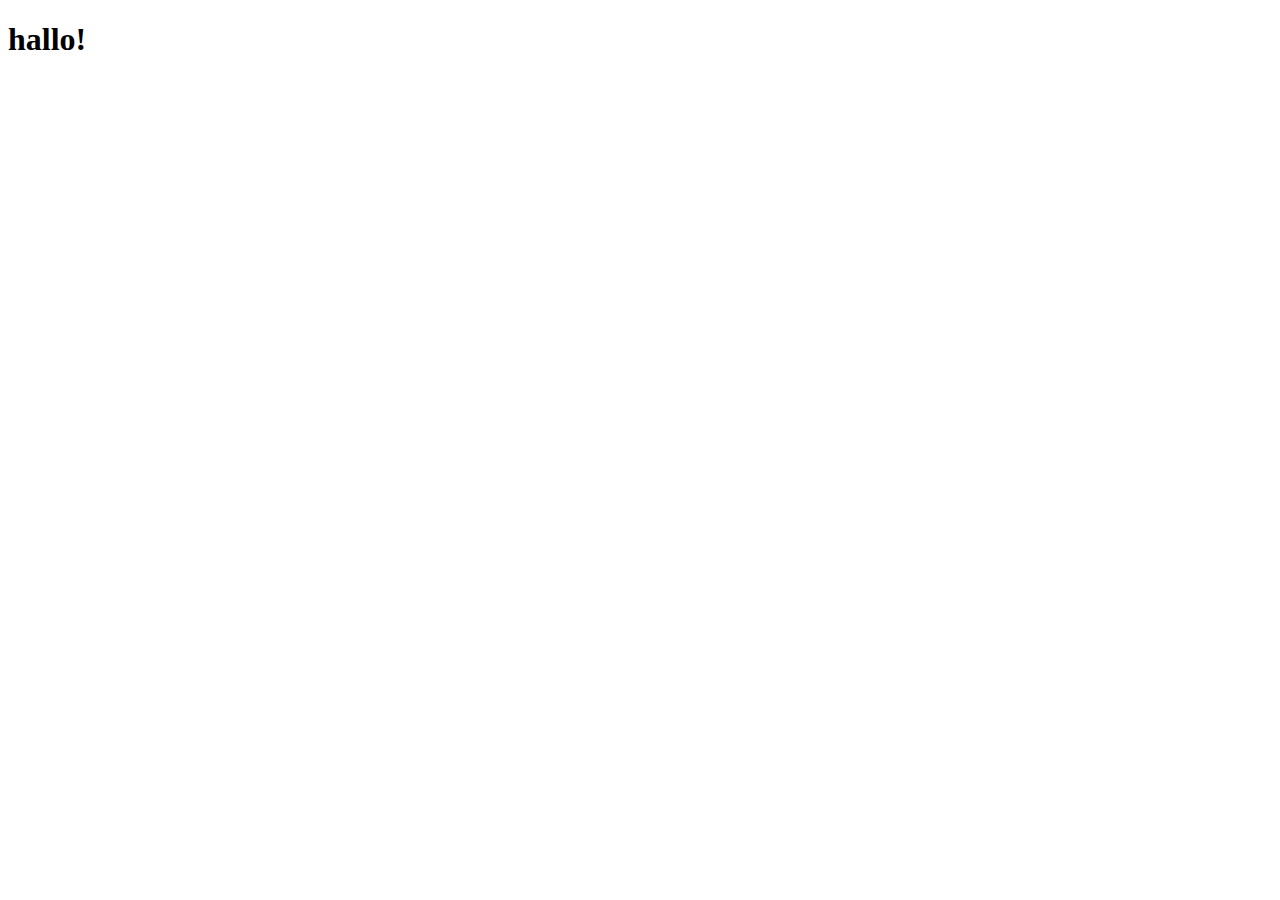
==== index.html @ 8e98fe14 "homepage" ====
<!DOCTYPE html>
<html lang="en">
<head>
    <meta charset="UTF-8">
    <meta http-equiv="X-UA-Compatible" content="IE=edge">
    <meta name="viewport" content="width=device-width, initial-scale=1.0">
    <title>Document</title>
</head>
<body>
    <h1>hallo!</h1>
</body>
</html>
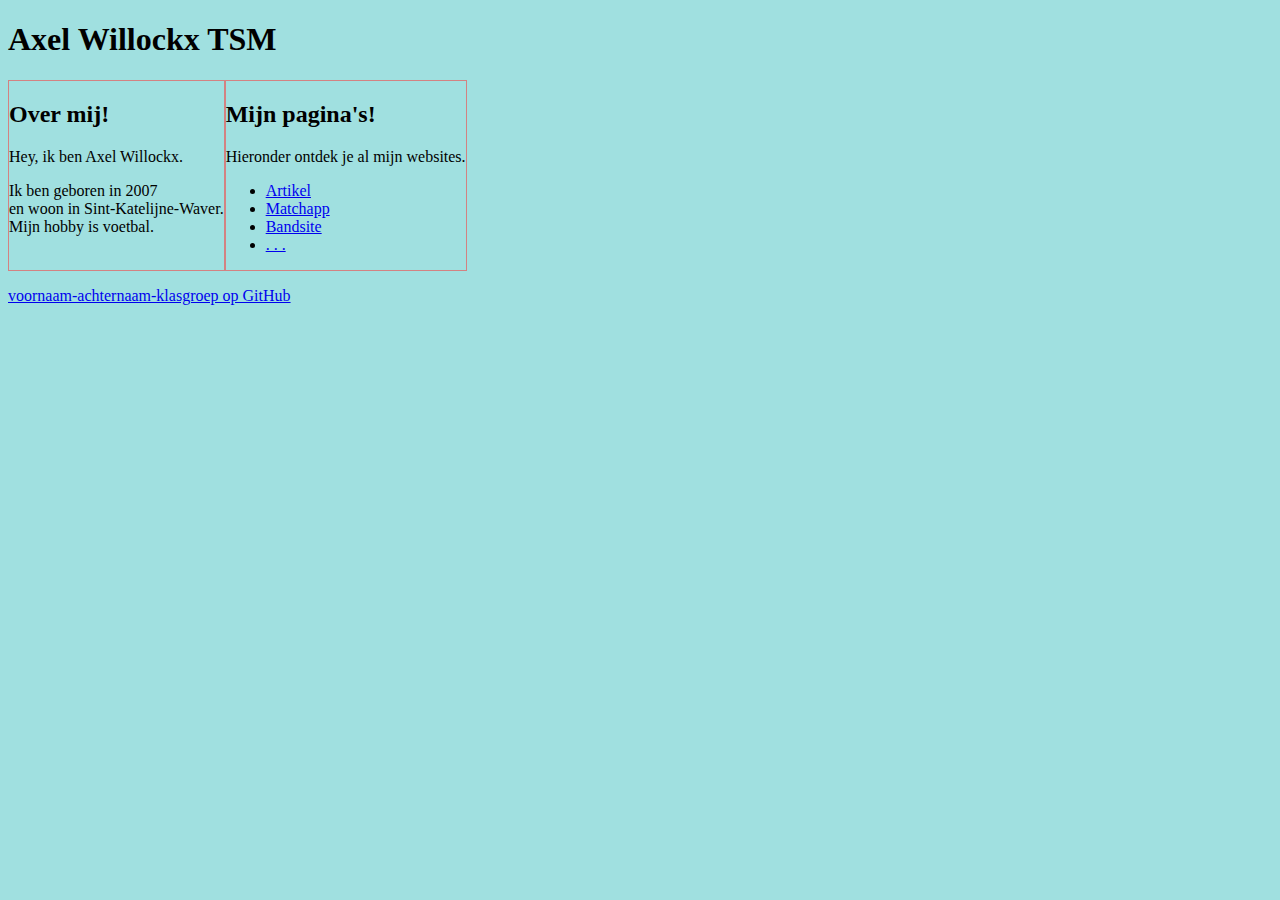
==== commit 3bc85eca: "homepage" ====
--- a/index.html
+++ b/index.html
@@ -4,9 +4,36 @@
     <meta charset="UTF-8">
     <meta http-equiv="X-UA-Compatible" content="IE=edge">
     <meta name="viewport" content="width=device-width, initial-scale=1.0">
-    <title>Document</title>
+    <title>Axel Willockx</title>
+    <link rel="stylesheet" href="style.css">
 </head>
 <body>
-    <h1>hallo!</h1>
+
+    <header>
+        <h1>Axel Willockx TSM</h1>
+      </header>
+      <main>
+        <section id="about">
+          <div class="col left">
+            <h2>Over mij!</h2>
+            <p>Hey, ik ben Axel Willockx. </p>
+            <p>Ik ben geboren in 2007 <br> en woon in Sint-Katelijne-Waver. <br>
+              Mijn hobby is voetbal. </p>
+          </div>
+          <div class="col right">
+            <h2>Mijn pagina's!</h2>
+            <p>Hieronder ontdek je al mijn websites.</p>
+            <ul>
+              <li><a href="axel_willockx-artikel/" target="_blank">Artikel</a></li>
+              <li><a href="axel_willockx_htmlmatchapp/" target="_blank">Matchapp</a></li>
+              <li><a href="Bandsite/" target="_blank">Bandsite</a></li>
+              <li><a href=".." target="_blank">. . .</a></li>
+            </ul>
+          </div>
+        </section>
+      </main>
+      <footer>
+        <p><a href="https://voornaam-achternaam-klasgroep.github.io/Script/" target="_blank">voornaam-achternaam-klasgroep op GitHub</a></p>
+      </footer>
 </body>
 </html>--- a/style.css
+++ b/style.css
@@ -0,0 +1,11 @@
+body {
+    background-color: rgb(160, 224, 224);
+}
+
+#about {
+    display: flex;
+}
+
+.col {
+border: 1px solid rgb(211, 130, 130);
+}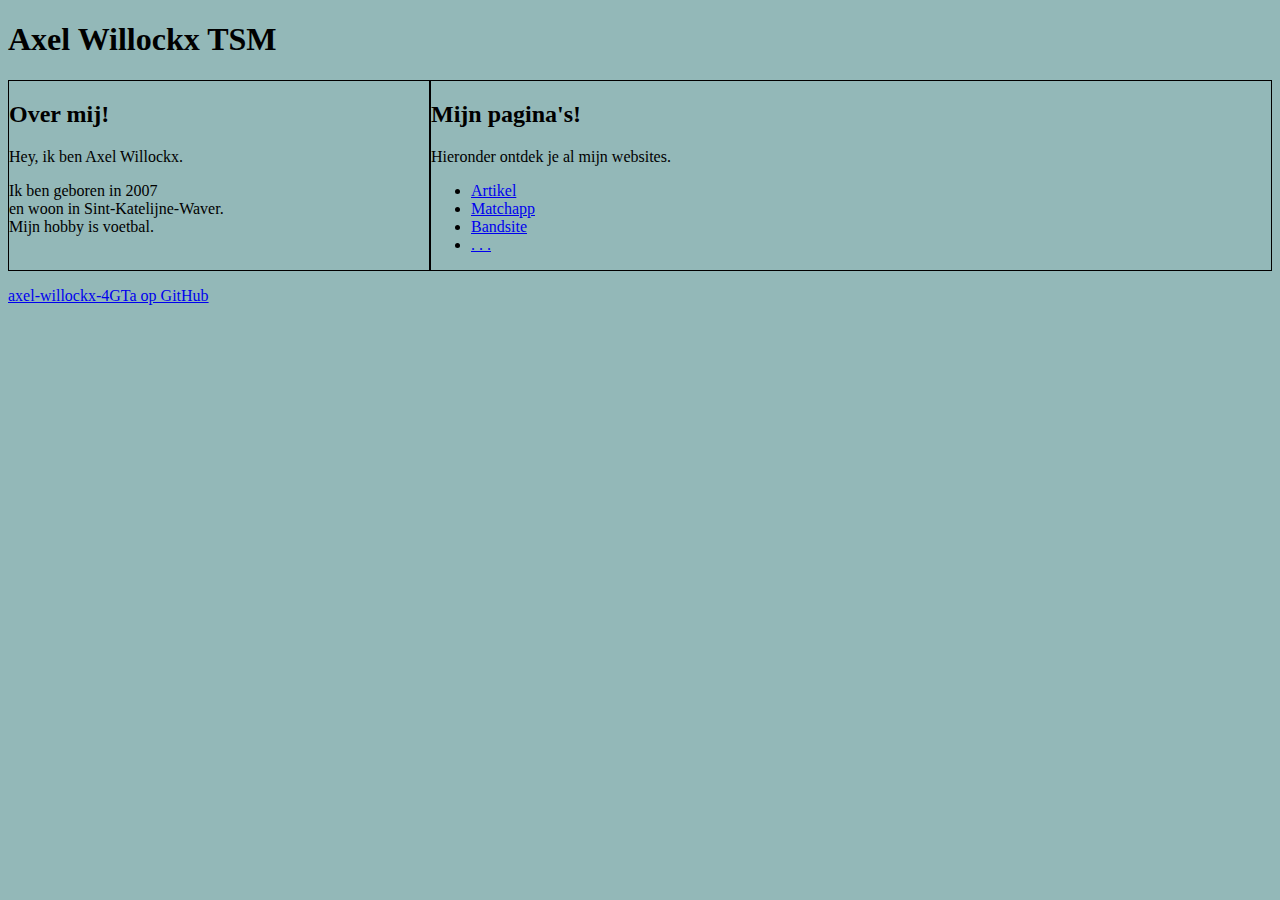
==== commit abe959d8: "homepage" ====
--- a/index.html
+++ b/index.html
@@ -33,7 +33,7 @@
         </section>
       </main>
       <footer>
-        <p><a href="https://voornaam-achternaam-klasgroep.github.io/Script/" target="_blank">voornaam-achternaam-klasgroep op GitHub</a></p>
+        <p><a href="https://axel-willockx-4GTa.github.io/Script/" target="_blank">axel-willockx-4GTa op GitHub</a></p>
       </footer>
 </body>
 </html>--- a/style.css
+++ b/style.css
@@ -1,5 +1,5 @@
 body {
-    background-color: rgb(160, 224, 224);
+    background-color: rgb(147, 184, 184);
 }
 
 #about {
@@ -7,5 +7,10 @@
 }
 
 .col {
-border: 1px solid rgb(211, 130, 130);
+    border: 1px solid rgb(0, 0, 0);
+    flex: 1;
+}
+
+.right {
+    flex: 2;
 }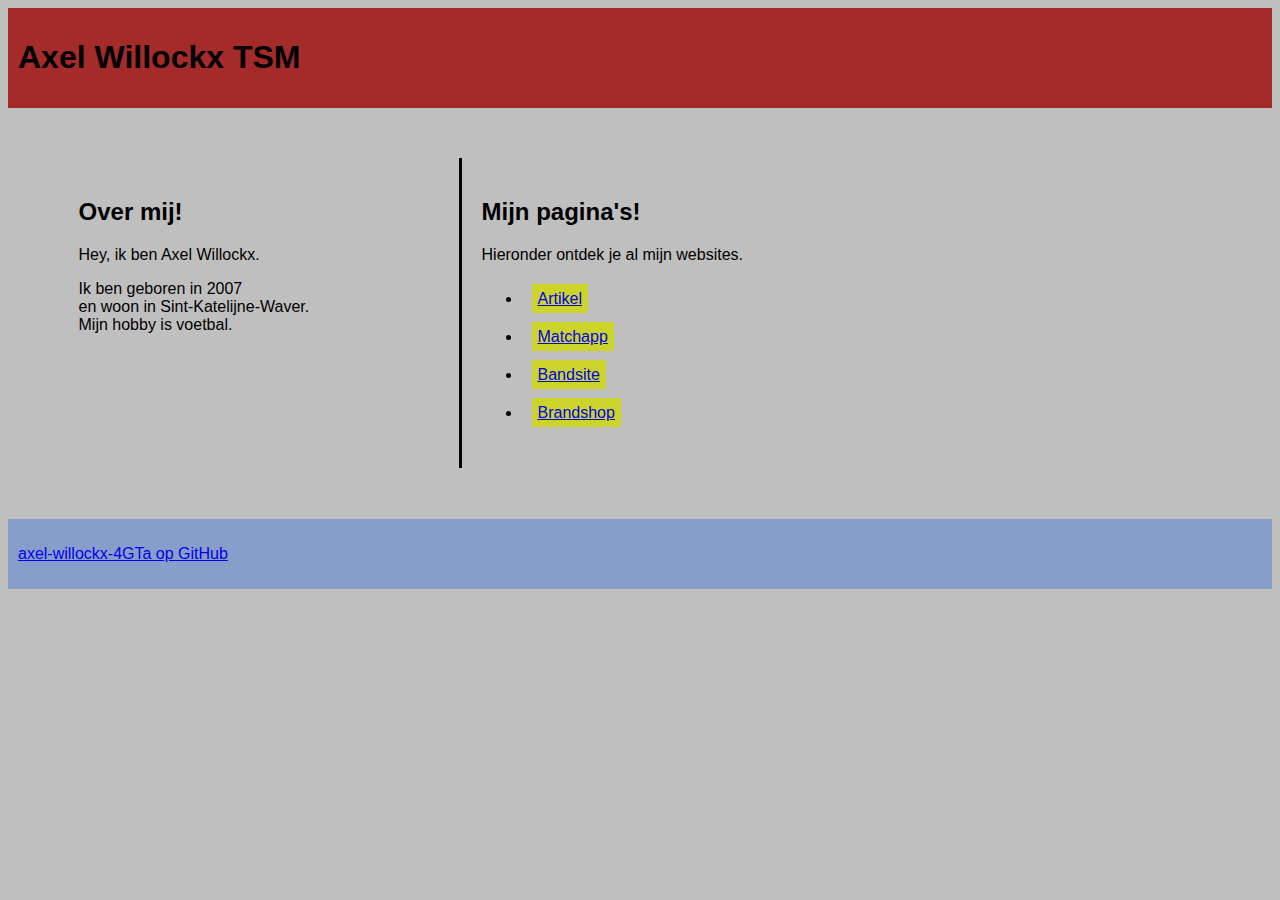
==== commit 45034a62: "header brandshop" ====
--- a/index.html
+++ b/index.html
@@ -27,7 +27,7 @@
               <li><a href="axel_willockx-artikel/" target="_blank">Artikel</a></li>
               <li><a href="axel_willockx_htmlmatchapp/" target="_blank">Matchapp</a></li>
               <li><a href="Bandsite/" target="_blank">Bandsite</a></li>
-              <li><a href=".." target="_blank">. . .</a></li>
+              <li><a href="Brandshop/" target="_blank">Brandshop</a></li>
             </ul>
           </div>
         </section>
--- a/style.css
+++ b/style.css
@@ -1,16 +1,55 @@
 body {
-    background-color: rgb(147, 184, 184);
+    background-color: rgb(192, 191, 191);
+    font-family: Arial, sans-serif;
+
+
+}
+
+p {
+    font-weight: 100;
+    color: rgb(0, 0, 0);
+
+}
+
+header {
+    background-color: brown;
+    padding: 10px;
+
+
 }
 
 #about {
     display: flex;
+    padding: 3%;
+    margin: 1%;
+}
+
+#about li {
+    padding: 10px;    
+}
+
+#about a {
+    padding: 6px;
+    background-color: rgb(204, 212, 43);
 }
 
 .col {
-    border: 1px solid rgb(0, 0, 0);
+
     flex: 1;
+    padding: 20px;
 }
 
 .right {
     flex: 2;
+    border-left: solid rgb(0, 0, 0);
+
+}
+
+footer {
+    background-color: rgb(136, 158, 202);
+    padding: 10px;
+}
+
+a:hover {
+    color: rgb(255, 255, 255);
 }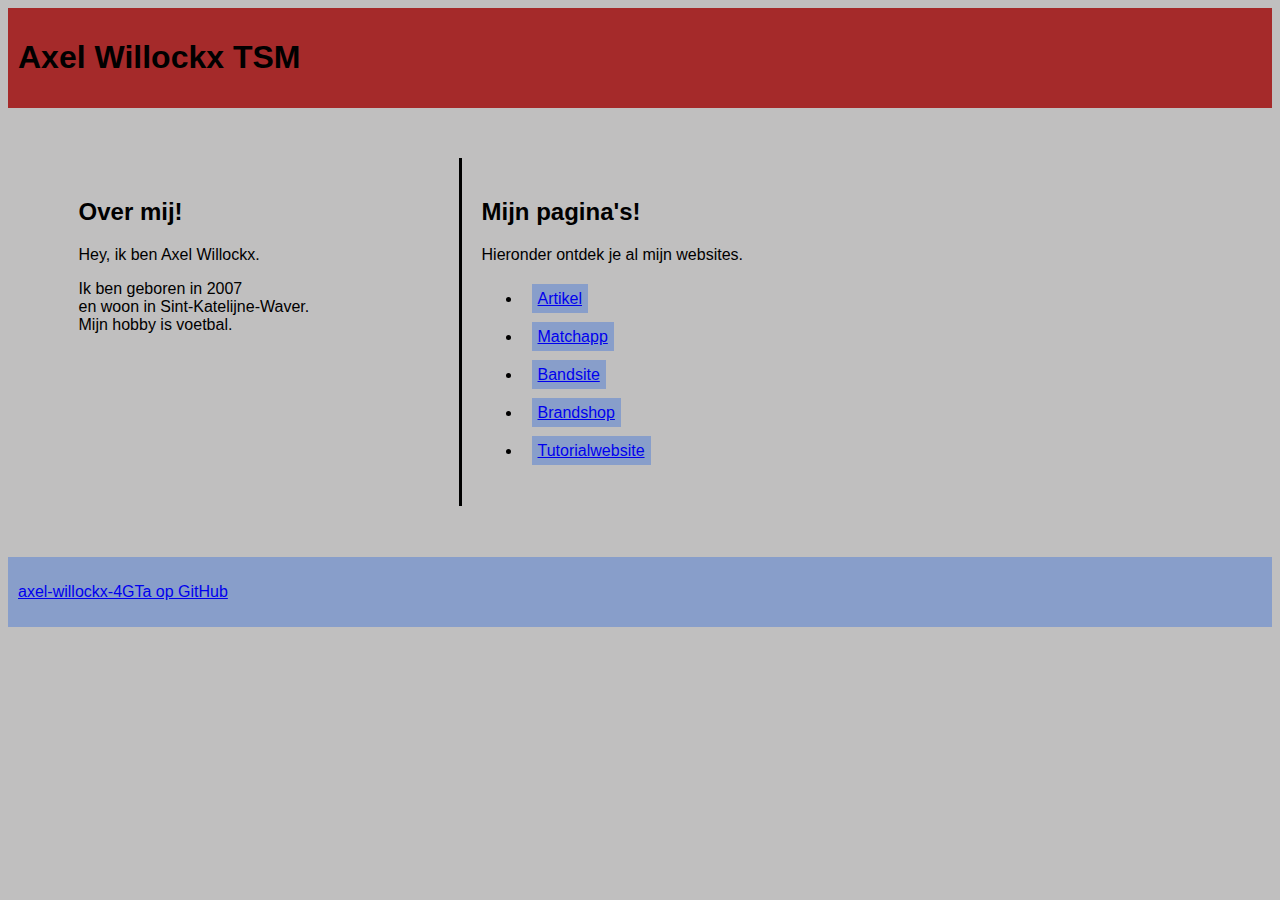
==== commit 51807cce: "tuto" ====
--- a/index.html
+++ b/index.html
@@ -28,6 +28,7 @@
               <li><a href="axel_willockx_htmlmatchapp/" target="_blank">Matchapp</a></li>
               <li><a href="Bandsite/" target="_blank">Bandsite</a></li>
               <li><a href="Brandshop/" target="_blank">Brandshop</a></li>
+              <li><a href="Tutorialwebsite/" target="_blank">Tutorialwebsite</a></li>
             </ul>
           </div>
         </section>
--- a/style.css
+++ b/style.css
@@ -30,7 +30,7 @@
 
 #about a {
     padding: 6px;
-    background-color: rgb(204, 212, 43);
+    background-color: rgb(136, 158, 202);
 }
 
 .col {
